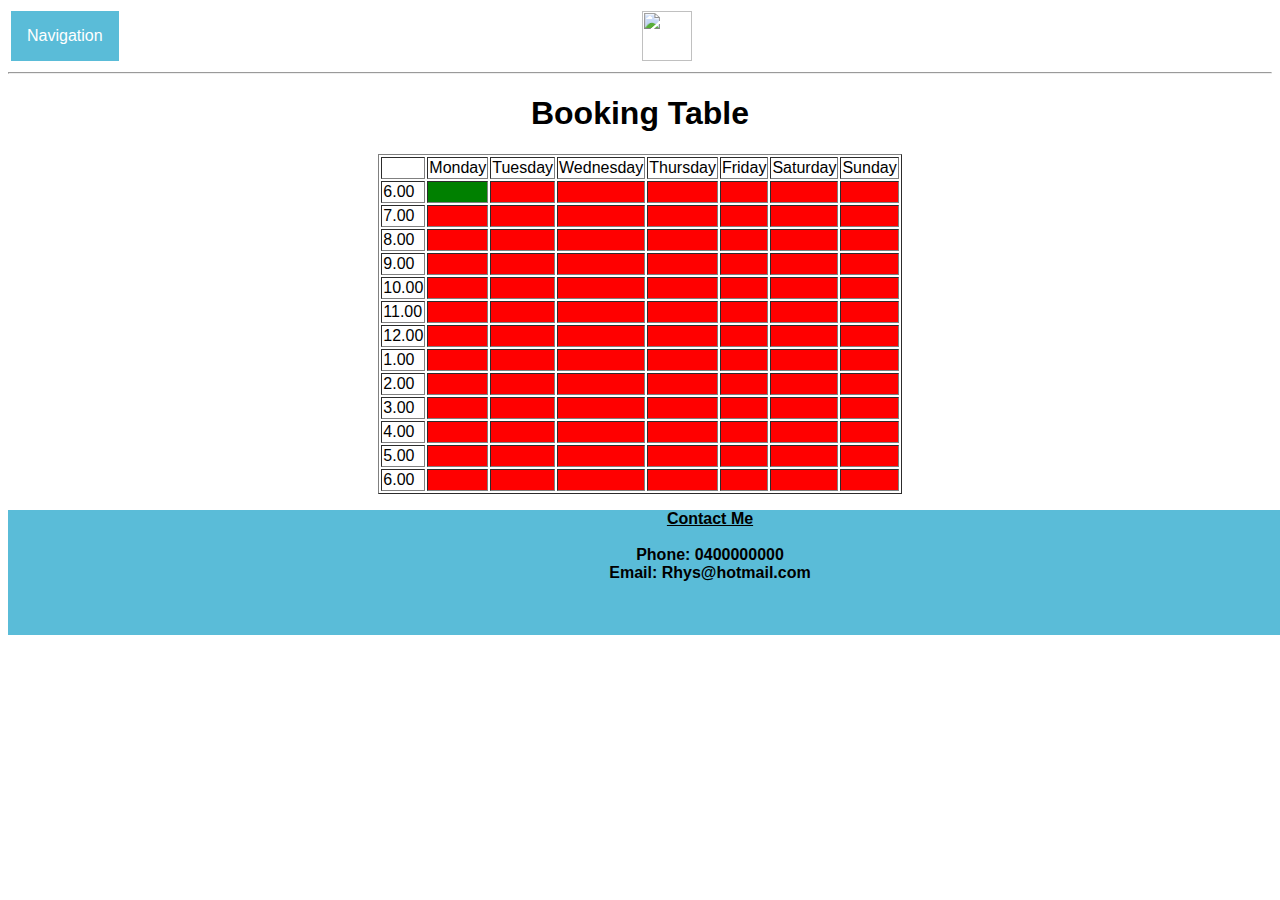
==== booking.html @ 9b8fab25 "Login and contact info" ====
<html>
<head>
      <link rel = "stylesheet" href ="booking.css">
      <link rel = "stylesheet" href ="rhysMain.css">
      <script type="text/javascript">
    
        function home()
        {
          window.location.href="/rhysMain.html";
          
        }
      </script>

</head>
<body>

    <table width="100%">
    
      <th align="left" width="50%">
      
        <div class="dropdown" align="left">
            
            <button class="dropbtn">Navigation</button>
          
            <div class="dropdown-content">
              <a href="pricing.html">Services/Pricing</a>
              <a href="booking.html">Book a Session</a>
              <a href="loginPage.html">Login</a>

            </div>
      
          </div>
        </th>
        <th align="left">
      
            <img src="genericLogo.png" id="logo"
            onclick="home()">
        
        
      </th>
    
  </table>
    <hr />

  <h1 align="center"> Booking Table

  </h1>


  <table border="1" align="center">
   
     

    <tr>
      <td class="day"> </td>
      <td class="day">Monday</td>
      <td class="day"> Tuesday</td>
      <td class="day">Wednesday</td>
      <td class="day"> Thursday</td>
      <td class="day"> Friday</td>
      <td class="day"> Saturday </td>
      <td class="day"> Sunday </td>
    </tr>

    <tr>
      <td class="time">6.00</td>
      <td id='mon-6am'></td>
      <td id='tue-6am'></td>
      <td id='wed-6am'></td>
      <td id='thu-6am'></td>
      <td id='fri-6am'></td>
      <td id='sat-6am'></td>
      <td id='sun-6am'></td>
    
    </tr>

     <tr>
      <td class="time">7.00</td>
      <td id='mon-7am'></td>
      <td id='tue-7am'></td>
      <td id='wed-7am'></td>
      <td id='thu-7am'></td>
      <td id='fri-7am'></td>
      <td id='sat-7am'></td>
      <td id='sun-7am'></td>
    
    </tr>

     <tr>
      <td class="time">8.00</td>
      <td id='mon-8am'></td>
      <td id='tue-8am'></td>
      <td id='wed-8am'></td>
      <td id='thu-8am'></td>
      <td id='fri-8am'></td>
      <td id='sat-8am'></td>
      <td id='sun-8am'></td>
    
    </tr>
     <tr>
      <td class="time">9.00</td>
     <td id='mon-9am'></td>
      <td id='tue-9am'></td>
      <td id='wed-9am'></td>
      <td id='thu-9am'></td>
      <td id='fri-9am'></td>
      <td id='sat-9am'></td>
      <td id='sun-9am'></td>
    
    </tr>
     <tr>
      <td class="time">10.00</td>
     <td id='mon-10am'></td>
      <td id='tue-10am'></td>
      <td id='wed-10am'></td>
      <td id='thu-10am'></td>
      <td id='fri-10am'></td>
      <td id='sat-10am'></td>
      <td id='sun-10am'></td>
    
    </tr>
     <tr>
      <td class="time">11.00</td>
      <td id='mon-11am'></td>
      <td id='tue-11am'></td>
      <td id='wed-11am'></td>
      <td id='thu-11am'></td>
      <td id='fri-11am'></td>
      <td id='sat-11am'></td>
      <td id='sun-11am'></td>
    
    </tr>
     <tr>
      <td class="time">12.00</td>
      <td id='mon-12am'></td>
      <td id='tue-12am'></td>
      <td id='wed-12am'></td>
      <td id='thu-12am'></td>
      <td id='fri-12am'></td>
      <td id='sat-12am'></td>
      <td id='sun-12am'></td>
    
    </tr>
     <tr>
      <td class="time">1.00</td>
      <td id='mon-1pm'></td>
      <td id='tue-1pm'></td>
      <td id='wed-1pm'></td>
      <td id='thu-1pm'></td>
      <td id='fri-1pm'></td>
      <td id='sat-1pm'></td>
      <td id='sun-1pm'></td>
    
    </tr>
     <tr>
      <td class='time'>2.00</td>
      <td id='mon-2pm'></td>
      <td id='tue-2pm'></td>
      <td id='wed-2pm'></td>
      <td id='thu-2pm'></td>
      <td id='fri-2pm'></td>
      <td id='sat-2pm'></td>
      <td id='sun-2pm'></td>
    
    </tr>
     <tr>
      <td class="time">3.00</td>
      <td id='mon-3pm'></td>
      <td id='tue-3pm'></td>
      <td id='wed-3pm'></td>
      <td id='thu-3pm'></td>
      <td id='fri-3pm'></td>
      <td id='sat-3pm'></td>
      <td id='sun-3pm'></td>
    
    </tr>
     <tr>
      <td class="time">4.00</td>
      <td id='mon-4pm'></td>
      <td id='tue-4pm'></td>
      <td id='wed-4pm'></td>
      <td id='thu-4pm'></td>
      <td id='fri-4pm'></td>
      <td id='sat-4pm'></td>
      <td id='sun-4pm'></td>
    
    </tr>
     <tr>
      <td class="time">5.00</td>
      <td id='mon-5pm'></td>
      <td id='tue-5pm'></td>
      <td id='wed-5pm'></td>
      <td id='thu-5pm'></td>
      <td id='fri-5pm'></td>
      <td id='sat-5pm'></td>
      <td id='sun-5pm'></td>
    
    </tr>
     <tr>
      <td class="time">6.00</td>
      <td id='mon-pm'></td>
      <td id='tue-6pm'></td>
      <td id='wed-6pm'></td>
      <td id='thu-6pm'></td>
      <td id='fri-6pm'></td>
      <td id='sat-6pm'></td>
      <td id='sun-6pm'></td>
    
    
    </tr>
  </table>
    
    <div id="contactInfoDiv">
    <ul id="contactInfoList">
      
      <li> <ins> Contact Me </ins> </li>
      <li> <br /></li>
      <li></li>
      <li>Phone: 0400000000</li>
      <li>Email: Rhys@hotmail.com </li>
    </ul>
    

  </div>
  </body>
</html>
---- booking.css ----
td {
	background-color: red;
}

#mon-6am{
	background-color: green;
}

.time {

	background-color: white;
}

.day {

	background-color: white;
}

body {

	background-color: white;
}
---- rhysMain.css ----
/* This section is the general theme styling */
body{

    font-family: Helvetica;
}

/* This section is all navigation menu styling */

			/* Dropdown Button */
		.dropbtn {
		  background-color: #5abcd8;
		  color: white;
		  padding: 16px;
		  font-size: 16px;
		  border: none;
		  float: left;

		}

		/* The container <div> - needed to position the dropdown content */
		.dropdown {
		  position: relative;
		  display: inline-block;
		  align-content: left;
		}

		/* Dropdown Content (Hidden by Default) */
		.dropdown-content {
		  display: none;
		  position: absolute;
		  background-color: #f1f1f1;
		  min-width: 160px;
		  box-shadow: 0px 8px 16px 0px rgba(0,0,0,0.2);
		  z-index: 1;
		  width: 50%;
		  align-content: left;
		}

		/* Links inside the dropdown */
		.dropdown-content a {
		  color: black;
		  padding: 12px 16px;
		  text-decoration: none;
		  display: block;
		}

		/* Change color of dropdown links on hover */
		.dropdown-content a:hover {background-color: #ddd;}

		/* Show the dropdown menu on hover */
		.dropdown:hover .dropdown-content {display: block;}

		/* Change the background color of the dropdown button when the dropdown content is shown */
		.dropdown:hover .dropbtn {background-color: #3e8e41;}

/* Start of the table holding the remaining content */
	#mainTable{

		align-content: center;
	}

	#mainTable td {

		width: 100%;

	}



/* Logo Styling Information */
	#logo {
		width: 50px;
		height: 50px;
        
      

		
	}
	

    #logoData {

        text-align: left;
    }

/* Slideshow Styling contained here */		

		#mainPhotoDiv img {
			width: 100%;
			height: 400px; /* You must set a specified height */
  			background-position: center; /* Center the image */
  			background-repeat: no-repeat; /* Do not repeat the image */
 			background-size: cover; /* Resize the background image to cover the entire container */
		}
		
/* About me/ Mission Statement Section */
		#aboutMeHeading {
			text-align: center;
			font-size: 20pt;
			font-weight: bold;
		}
		#aboutMe {
			font-size: 15pt;
			padding: 25px 50px 50px 50px;
			font-family: Helvetica;
			font-style: italic;
			background-color: #e7f6fd;
            padding-left: 75px;
            padding-right: 75px;
            

		} 

        #missionStatementHeading {

            text-align: center;
            font-size: 20pt;
            font-weight: bold;

        }



		


		#contactInfoDiv {
			background-color: #5abcd8;
			height: 75px;
			padding: 0px 50px 50px 50px;
            position: unset;
            bottom: 0;
            width: 100%;
            text-align: center;
           

		}


	#contactInfoList {
		text-align: center;
		list-style-type: none;
		font-weight: bold;

	}
	
/* Styling for the pricing document
	

	Styling for the information paragraph */

	#servicesHeading{

		font-family: Helvetica;
		text-align: center;
	}

	#servicesParagraph {

		font-family: Helvetica;
		font-style: italic;
        padding-left: 50px;
        padding-right: 50px;
        line-height: 1.5;


	}


/* Services table styling begins here */
#servicesTable {

    
     border-color: lightblue;

    
}
.priceDescriptionsTD {

    list-style: none;
    padding-right: 25px;
    font-size: 8pt;
    opacity: 0.6;
    text-align: center;
    border-color: lightblue;
   

}

.priceDescriptionsTD:hover {

    opacity: 0.99;

}

.servicePriceUL {

    list-style: none;
    text-align: left;

}

.servicePrice {
    text-align: center;
    font-weight: bold;
}

#casualHeading {
    color: #1ca3ec;

}

#groupHeading {
    color: #2389da;

}

#membershipHeading {
    color: #0f5e9c;

}


/* End of service Pricing section */

/*Start of the login page section */

#passwordInput {

    width: 100px;
}

#usernameInput {

    width: 95px;
}

#loginDiv {

    background-color: #0f5e9c;
    width: 200px;
    text-align: center;
    vertical-align: middle;
    margin: 0 auto;
    height: 125px;
}

.loginButton {
    width: 50px;
}
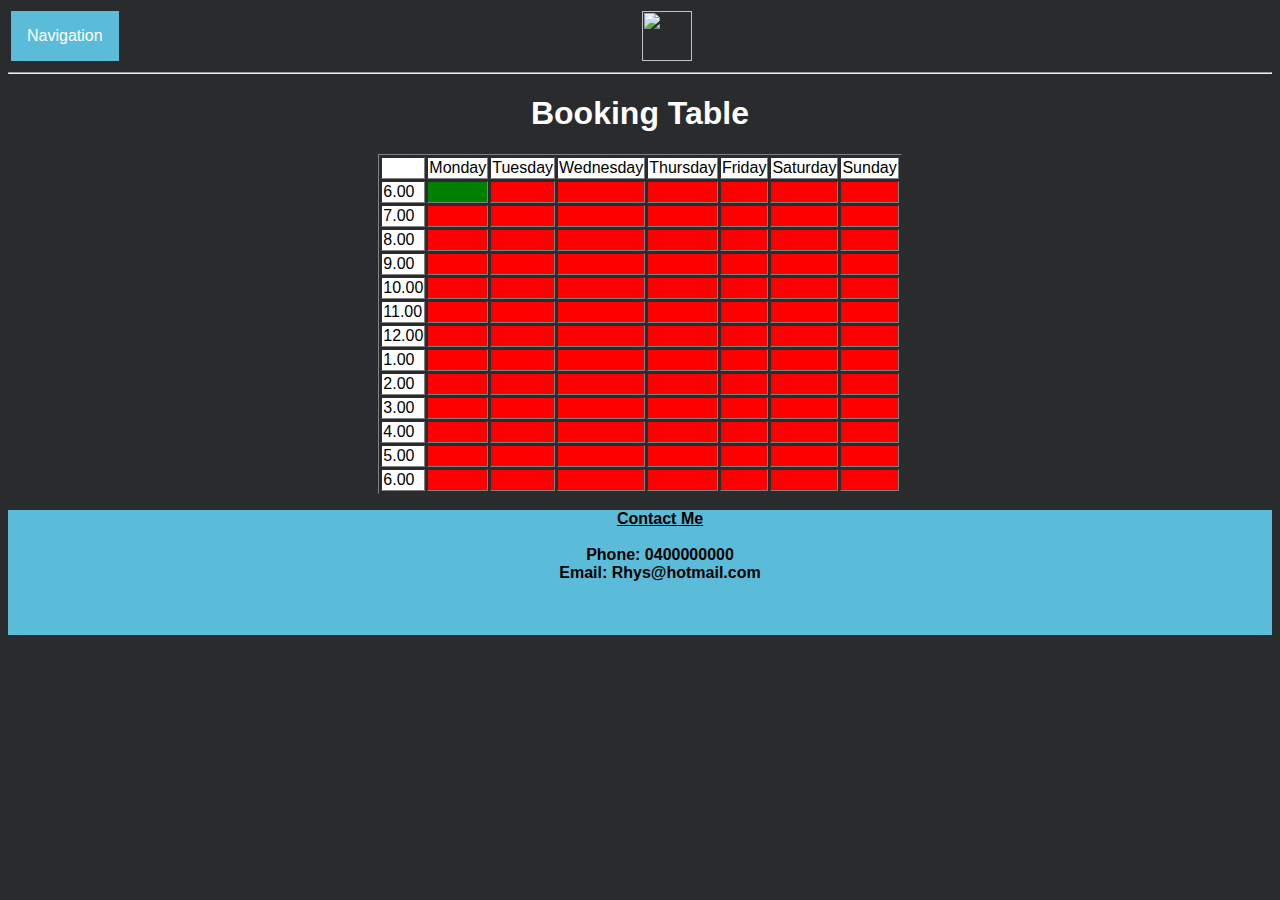
==== commit f3d48bee: "Full template site cleaned and ready" ====
--- a/booking.html
+++ b/booking.html
@@ -42,7 +42,7 @@
   </table>
     <hr />
 
-  <h1 align="center"> Booking Table
+  <h1 align="center" id="title" style="color: white;"> Booking Table
 
   </h1>
 
--- a/booking.css
+++ b/booking.css
@@ -1,5 +1,10 @@
 td {
 	background-color: red;
+}
+
+#title {
+
+	color: white;
 }
 
 #mon-6am{
--- a/rhysMain.css
+++ b/rhysMain.css
@@ -2,6 +2,7 @@
 body{
 
     font-family: Helvetica;
+    background-color: #292b2d;
 }
 
 /* This section is all navigation menu styling */
@@ -57,6 +58,9 @@
 	#mainTable{
 
 		align-content: center;
+		width: 70%;
+		margin-left: 15%;
+		margin-right: 15%;
 	}
 
 	#mainTable td {
@@ -86,11 +90,12 @@
 /* Slideshow Styling contained here */		
 
 		#mainPhotoDiv img {
-			width: 100%;
+			width: 80%;
 			height: 400px; /* You must set a specified height */
   			background-position: center; /* Center the image */
   			background-repeat: no-repeat; /* Do not repeat the image */
  			background-size: cover; /* Resize the background image to cover the entire container */
+ 			padding-right: 30px;
 		}
 		
 /* About me/ Mission Statement Section */
@@ -105,8 +110,8 @@
 			font-family: Helvetica;
 			font-style: italic;
 			background-color: #e7f6fd;
-            padding-left: 75px;
-            padding-right: 75px;
+            width: 85%;
+
             
 
 		} 
@@ -123,15 +128,15 @@
 
 		
 
-
+/*Contact Information styling */
 		#contactInfoDiv {
 			background-color: #5abcd8;
 			height: 75px;
 			padding: 0px 50px 50px 50px;
             position: unset;
             bottom: 0;
-            width: 100%;
             text-align: center;
+           
            
 
 		}
@@ -141,7 +146,7 @@
 		text-align: center;
 		list-style-type: none;
 		font-weight: bold;
-
+		
 	}
 	
 /* Styling for the pricing document
@@ -166,6 +171,11 @@
 
 	}
 
+	#priceTitle {
+
+		color: white;
+	}
+
 
 /* Services table styling begins here */
 #servicesTable {
@@ -175,6 +185,16 @@
 
     
 }
+#servicesHeading {
+	color: white;
+}
+
+#servicesParagraph {
+
+	color: white;
+}
+
+
 .priceDescriptionsTD {
 
     list-style: none;
@@ -183,6 +203,7 @@
     opacity: 0.6;
     text-align: center;
     border-color: lightblue;
+    color: white;
    
 
 }
@@ -197,26 +218,32 @@
 
     list-style: none;
     text-align: left;
+
 
 }
 
 .servicePrice {
     text-align: center;
     font-weight: bold;
+    color: white;
 }
 
 #casualHeading {
     color: #1ca3ec;
+    font-size: 15pt;
 
 }
 
 #groupHeading {
     color: #2389da;
+     font-size: 15pt;
 
 }
 
 #membershipHeading {
     color: #0f5e9c;
+     font-size: 15pt;
+
 
 }
 
